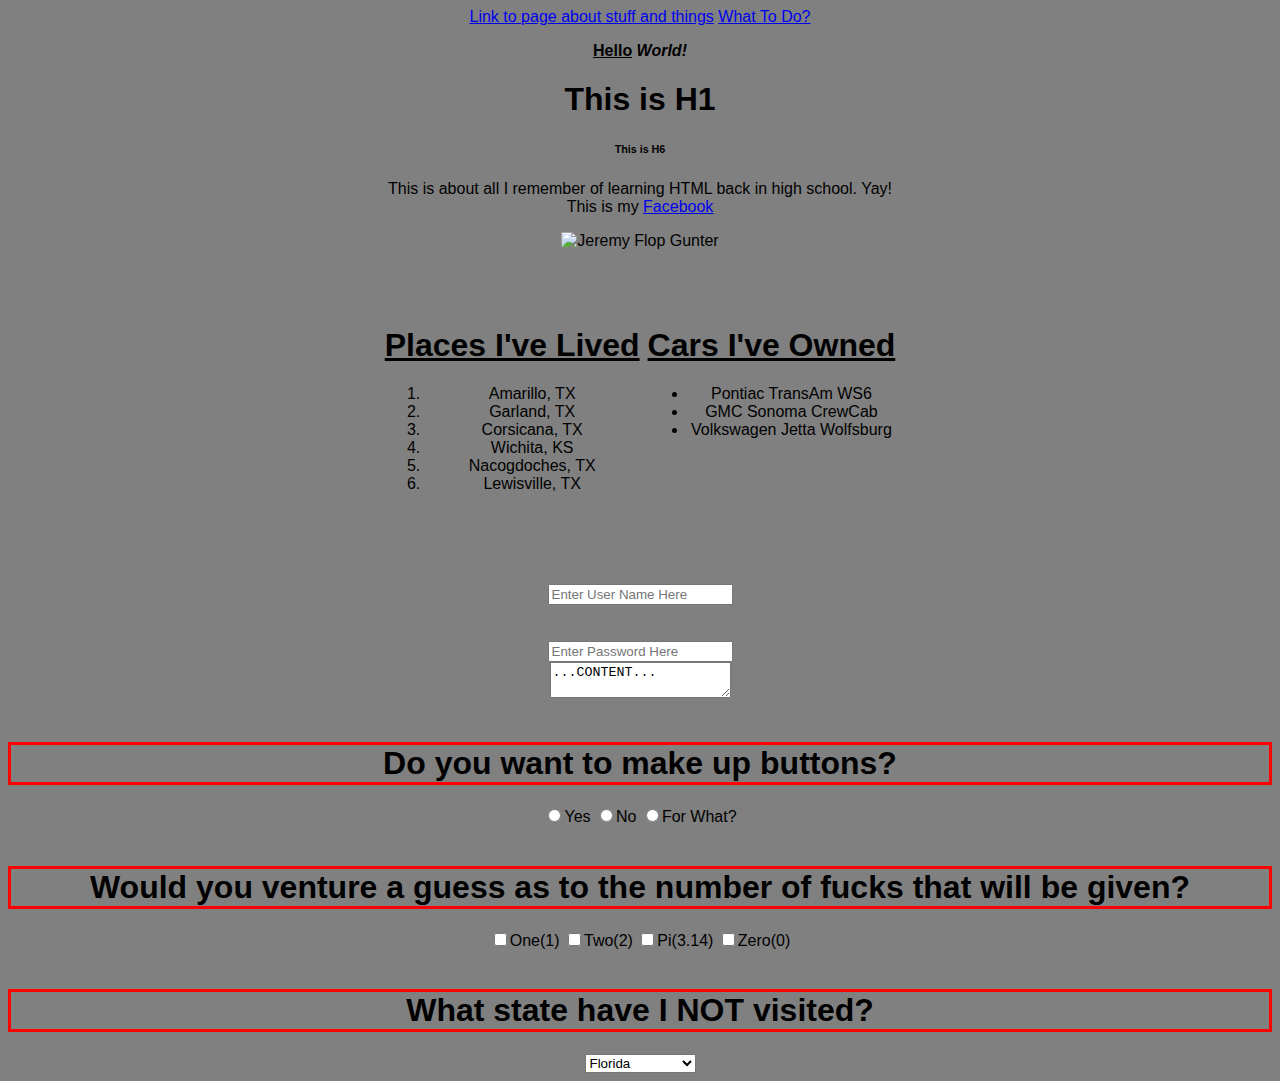
==== index.html @ 51485929 "Initial commit" ====
<!DOCTYPE html>
<html>
  <head>
    <title>TTS Dallas --Jeremy--</title>
    <link rel="stylesheet" href="profile.css">  
    <script src="https://code.jquery.com/jquery-2.1.3.js"></script>
  </head>
  
  <body>
  
  <a href="aboutme.html">Link to page about stuff and things</a>  
  <a href="todo.html">What To Do?</a>    
    <p>
      <b><u>Hello</u> <i>World!</i></b>
    </p>
      <h1 class="my-element">This is H1</h1>
      <h6>This is H6</h6>
    
    <p>This is about all I remember of learning HTML back in high school. Yay!<br>
      This is my <a href="http://www.facebook.com/gunterja"> Facebook</a>
    </p>
    
    <p>
     <img src="https://pbs.twimg.com/profile_images/1385766223/Picture_5.png" alt="Jeremy Flop Gunter"/> 
    </p>
    
           <br>
           <br>
    <table align="center" justify="top">
      <tr valign="top"> 
        <td>    
          <h1><u>Places I've Lived</u></h1> 
             <ol>
              <li>Amarillo, TX</li>
              <li>Garland, TX</li>
              <li>Corsicana, TX</li>
              <li>Wichita, KS</li>
              <li>Nacogdoches, TX</li>
              <li>Lewisville, TX</li> 
             </ol>
         </td>
         <td>
         </td>
  
  <td><h1><u>Cars I've Owned</u></h1>
    <ul>
      <li>Pontiac TransAm WS6</li>
      <li>GMC Sonoma CrewCab</li>
      <li>Volkswagen Jetta Wolfsburg</li>
      </tr> 
    </ul></td>
    </table>
    
    <br>
    <br>
    <br>
    <br>
  <input type="text" name="User Name" placeholder="Enter User Name Here" />
    <br>
    <br>
    <br>
  <input type="text" name="Password" placeholder="Enter Password Here" />
    <br>
    
    <textarea name="Muh Life Story!!!">...CONTENT...</textarea>
    
          <br>
          <br>
     <h1 class="myClass"> Do you want to make up buttons?</h1>
        <input name="group1" type="radio" value="Yes">Yes
        <input name="group1" type="radio" value="No">No
        <input name="group1" type="radio" value="For What?">For What?

          <br>
          <br>
     <h1 class="myClass"> Would you venture a guess as to the number of fucks that will be given?</h1>
        <input name="option1" type="checkbox" value="One(1)">One(1)
        <input name="option1" type="checkbox" value="Two(2)">Two(2)
        <input name="option1" type="checkbox" value="Pi(3.14)">Pi(3.14)
        <input name="option1" type="checkbox" value="Zero(0)">Zero(0)
  
          <br>
          <br>
     <h1 class="myClass">What state have I NOT visited?</h1>
       <select name="States">
           <option value="Florida">Florida</option>
           <option value="New York">New York</option>
           <option value="Michigan">Michigan</option>
           <option value="Massachusetts">Massachusetts</option>
           <option value="Deleware">Deleware</option>
       </select>
  <script>
    $( ".myClass" ) .css( "border", "3px solid red")
    
    $(".my-element")
  .show()
  .addClass("selectable")
  .click(function (e){
    alert("You clicked something!");
});
  </script>
  
  
  <script>
    function speak(){
      alert("Welcome!");
      
    }
    
    speak();
    
console.log(window);
    
    
  </script>
 
  
</body>
  
</html>
---- profile.css ----
body { 
  background-color: gray;
  text-align: center;
  font-family: 'Roboto', sans-serif;

}
table {
   align-items: center;
} 

my-element {
}
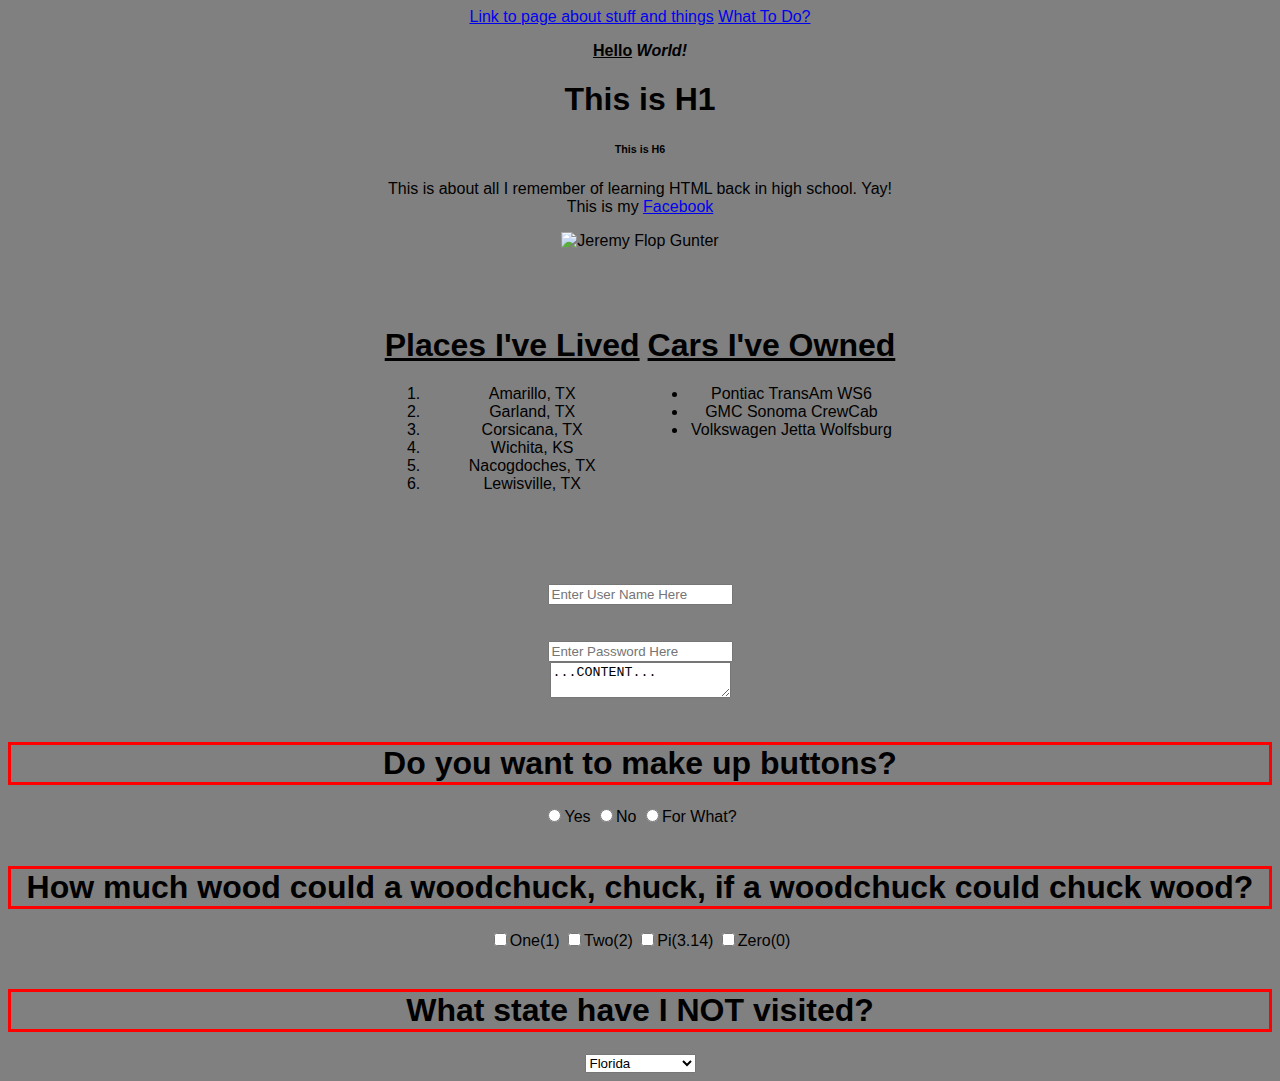
==== commit 85aafa0c: "Update index.html" ====
--- a/index.html
+++ b/index.html
@@ -73,7 +73,7 @@
 
           <br>
           <br>
-     <h1 class="myClass"> Would you venture a guess as to the number of fucks that will be given?</h1>
+     <h1 class="myClass"> How much wood could a woodchuck, chuck, if a woodchuck could chuck wood?</h1>
         <input name="option1" type="checkbox" value="One(1)">One(1)
         <input name="option1" type="checkbox" value="Two(2)">Two(2)
         <input name="option1" type="checkbox" value="Pi(3.14)">Pi(3.14)
